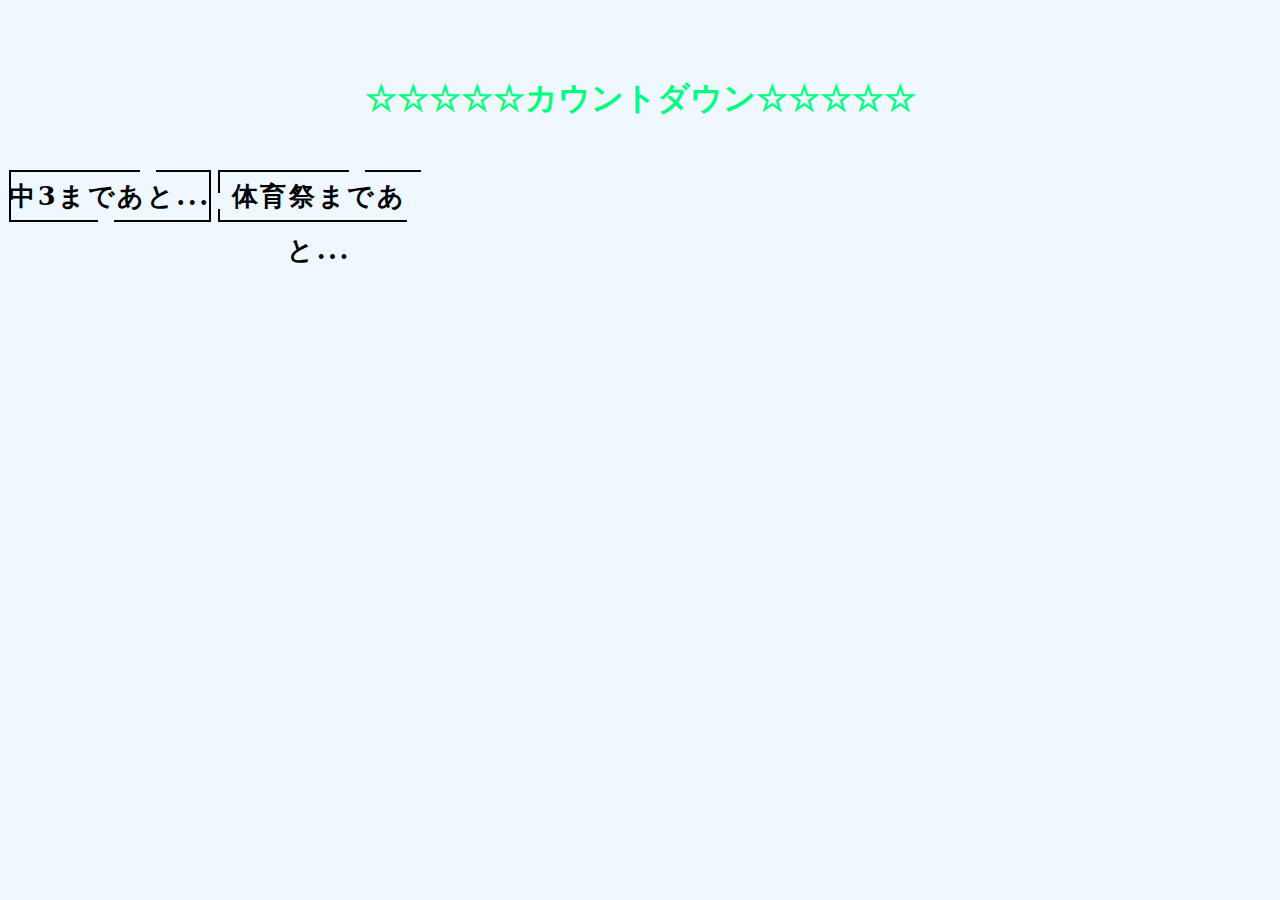
==== index.html @ 4bfda3f2 "Update index.html" ====
<!DOCTYPE html>
<html>
<head prefix=”og: http://ogp.me/ns#”>
<meta charset='utf-8'>
<title>カウントダウン</title>
　<meta name="description"  content="カウントダウンです。様々な行事等までカウントします。">
　<meta http-equiv="X-UA-Compatible">
　<meta name="viewport" content="width=device-width,initial-scale=0.5">
  <meta name="author" content="じぃ">
  <meta name="keywords" content="じぃ,カウントダウン">
  <meta property="og:url" content="https://ji-113.github.io/countdown/" />
  <meta property="og:type" content="website" />
  <meta property="og:title" content="カウントダウン" />
  <meta property="og:description" content="カウントダウンです。様々な行事等までカウントします。" />
　<meta property="og:site_name" content="カウントダウン" />
  <meta property="og:image" content="" />
  <link rel="apple-touch-icon" sizes="180x180" href="" />
  <link rel="apple-touch-icon-precomposed" href="" />
　<link rel='stylesheet' type='text/css' href='style.css'>
</head>
<body>
  <h1>☆☆☆☆☆カウントダウン☆☆☆☆☆</h1>
<div id="j-third-grade"><a href="https://ji-113.github.io/countdown/j-third-grade.html" class="btn btn-svg">
  <svg>
    <rect x="2" y="2" rx="0" fill="none" width=200 height="50"></rect>
  </svg>
  <span>中3まであと...</span>
</a>
<a href="https://ji-113.github.io/countdown/Seiga-festival.html" class="btn btn-svg">
  <svg>
    <rect x="2" y="2" rx="0" fill="none" width=250 height="50"></rect>
  </svg>
  <span>体育祭まであと...</span>
</a>
</div>
</body>
</html>
---- style.css ----
html, body {
  font-family: 'Noto Serif JP','serif','ＭＳ Ｐ明朝';
  font-size: 16px;
  background-color: #F0F8FF;
}

h1 {
  color: #00FF7F;
  text-align: center;
  font-size: 2rem;
  margin: 3rem;
}

p{
  text-align: center;
}

#j-third-grade {
*,
*:before,
*:after {
  -webkit-box-sizing: inherit;
  box-sizing: inherit;
}

html {
  -webkit-box-sizing: border-box;
  box-sizing: border-box;
  font-size: 62.5%;
}

body {
  padding: 30px;
}

.btn,
a.btn,
button.btn {
  font-size: 1.6rem;
  font-weight: 700;
  line-height: 1.5;
  position: relative;
  display: inline-block;
  padding: 1rem 4rem;
  cursor: pointer;
  -webkit-user-select: none;
  -moz-user-select: none;
  -ms-user-select: none;
  user-select: none;
  -webkit-transition: all 0.3s;
  transition: all 0.3s;
  text-align: center;
  vertical-align: middle;
  text-decoration: none;
  letter-spacing: 0.1em;
  color: #212529;
  border-radius: 0.5rem;
}

a.btn-svg {
  font-weight: 700;
  line-height: 54px;

  width: 204px;
  height: 54px;
  padding: 0;

  cursor: pointer;
  text-decoration: none;

  background-color: transparent;
}

a.btn-svg svg {
  position: absolute;
  top: 0;
  left: 0;

  width: 100%;
  height: 100%;
}

a.btn-svg svg rect {
  -webkit-transition: all 400ms ease;
  transition: all 400ms ease;

  stroke: #000;
  stroke-width: 2;
  stroke-dasharray: 200px, 16px;
  stroke-dashoffset: 70px;
}

a.btn-svg:hover svg rect {
  stroke-dashoffset: 284px;
}

a.btn-svg span {
  color: #000;
}
}
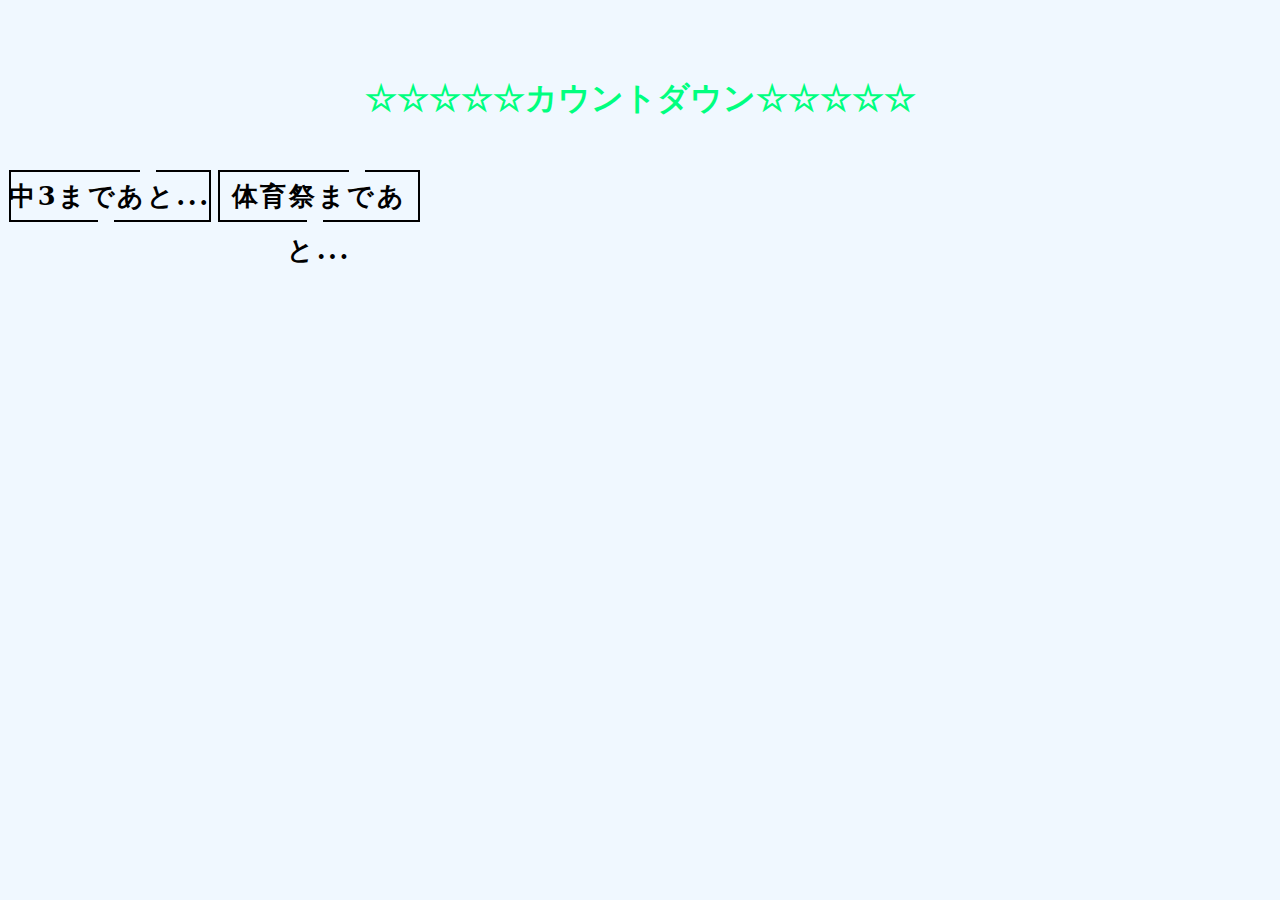
==== commit 2aefda7d: "Update index.html" ====
--- a/index.html
+++ b/index.html
@@ -28,7 +28,7 @@
 </a>
 <a href="https://ji-113.github.io/countdown/Seiga-festival.html" class="btn btn-svg">
   <svg>
-    <rect x="2" y="2" rx="0" fill="none" width=250 height="50"></rect>
+    <rect x="2" y="2" rx="0" fill="none" width=200 height="50"></rect>
   </svg>
   <span>体育祭まであと...</span>
 </a>
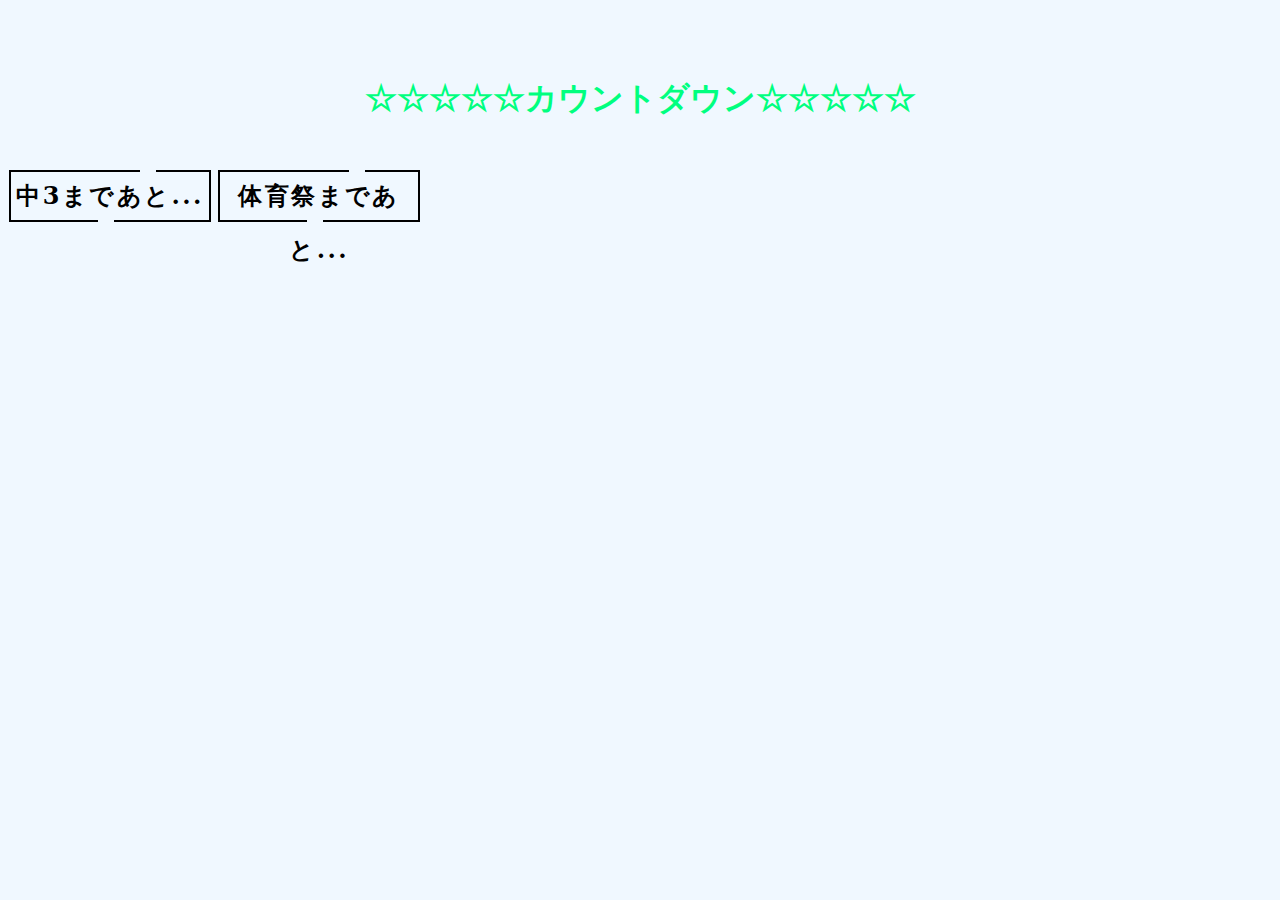
==== commit 8611493c: "Update index.html" ====
--- a/index.html
+++ b/index.html
@@ -13,10 +13,11 @@
   <meta property="og:title" content="カウントダウン" />
   <meta property="og:description" content="カウントダウンです。様々な行事等までカウントします。" />
 　<meta property="og:site_name" content="カウントダウン" />
-  <meta property="og:image" content="" />
-  <link rel="apple-touch-icon" sizes="180x180" href="" />
-  <link rel="apple-touch-icon-precomposed" href="" />
+  <meta property="og:image" content="スクリーンショット 2024-03-31 215924.png" />
+  <link rel="apple-touch-icon" sizes="180x180" href="スクリーンショット 2024-03-31 215924.png" />
+  <link rel="icon" href="favicon.ico" />
 　<link rel='stylesheet' type='text/css' href='style.css'>
+  <link rel="manifest" href="./manifest.json">
 </head>
 <body>
   <h1>☆☆☆☆☆カウントダウン☆☆☆☆☆</h1>
--- a/style.css
+++ b/style.css
@@ -36,7 +36,7 @@
 .btn,
 a.btn,
 button.btn {
-  font-size: 1.6rem;
+  font-size: 1.5rem;
   font-weight: 700;
   line-height: 1.5;
   position: relative;
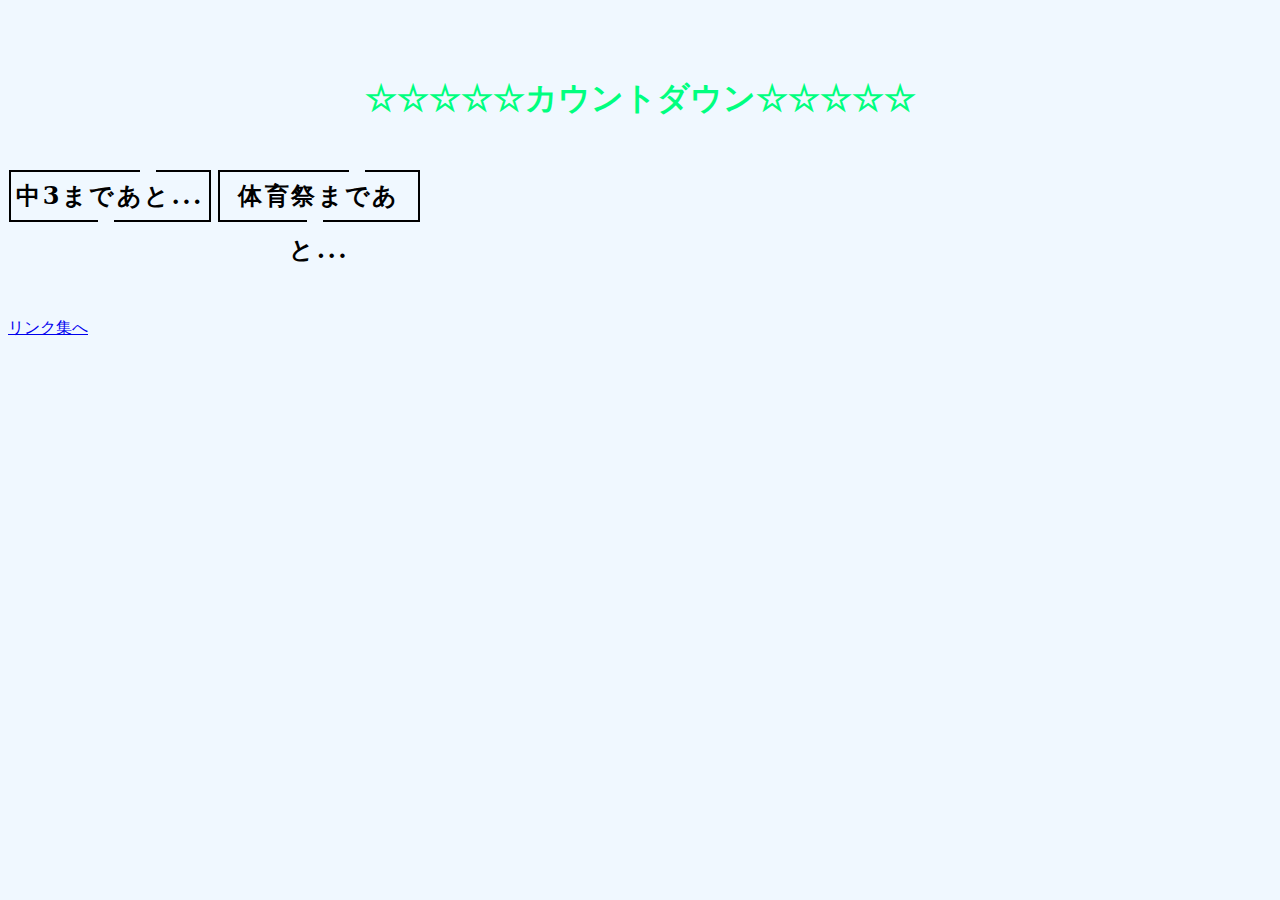
==== commit 10c48fcc: "Update index.html" ====
--- a/index.html
+++ b/index.html
@@ -20,8 +20,17 @@
   <link rel="manifest" href="./manifest.json">
 </head>
 <body>
+  <script>
+  if ('serviceWorker' in navigator) {
+    navigator.serviceWorker.register('./sw.js').then(registration => {
+      console.log('ServiceWorker registration successful.');
+    }).catch(err => {
+      console.log('ServiceWorker registration failed.');
+    });
+  }
+</script>
   <h1>☆☆☆☆☆カウントダウン☆☆☆☆☆</h1>
-<div id="j-third-grade"><a href="https://ji-113.github.io/countdown/j-third-grade.html" class="btn btn-svg">
+<div id="iroiro"><div id="j-third-grade"><a href="https://ji-113.github.io/countdown/j-third-grade.html" class="btn btn-svg">
   <svg>
     <rect x="2" y="2" rx="0" fill="none" width=200 height="50"></rect>
   </svg>
@@ -34,5 +43,8 @@
   <span>体育祭まであと...</span>
 </a>
 </div>
+</div>
+<br><br><br><br><br>
+<div id="link"><a href="https://ji-113.github.io/link/" class="btn_27" target=”_blank”>リンク集へ</a></div>
 </body>
 </html>
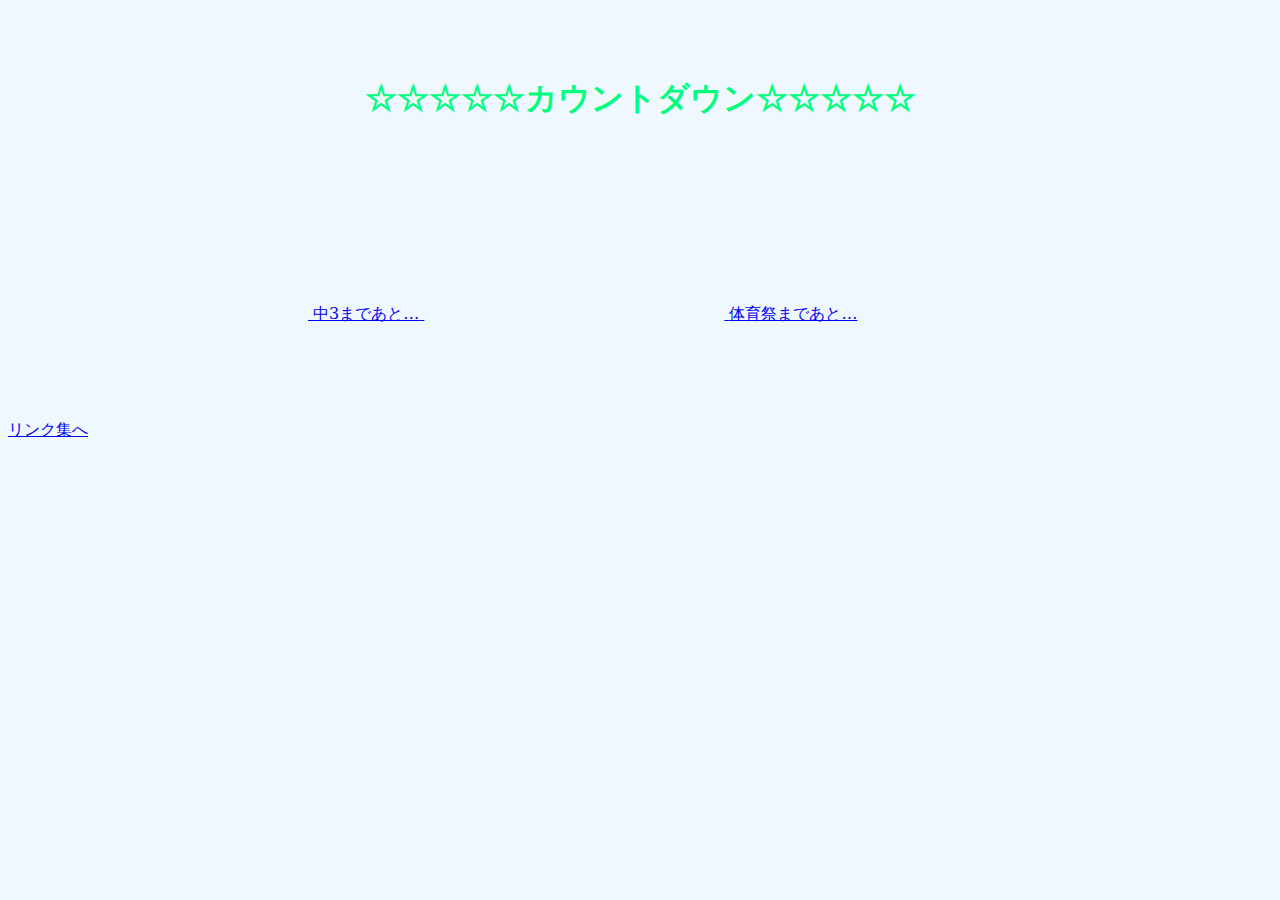
==== commit bdbc5d78: "Update index.html" ====
--- a/index.html
+++ b/index.html
@@ -34,13 +34,13 @@
   <svg>
     <rect x="2" y="2" rx="0" fill="none" width=200 height="50"></rect>
   </svg>
-  <span>中3まであと...</span>
+  <span>中3まであと…</span>
 </a>
 <a href="https://ji-113.github.io/countdown/Seiga-festival.html" class="btn btn-svg">
   <svg>
     <rect x="2" y="2" rx="0" fill="none" width=200 height="50"></rect>
   </svg>
-  <span>体育祭まであと...</span>
+  <span>体育祭まであと…</span>
 </a>
 </div>
 </div>
--- a/style.css
+++ b/style.css
@@ -33,6 +33,7 @@
   padding: 30px;
 }
 
+#iroiro {
 .btn,
 a.btn,
 button.btn {
@@ -98,3 +99,54 @@
   color: #000;
 }
 }
+
+#link {
+  a.btn_27 {
+	display: block;
+	text-align: center;
+	vertical-align: middle;
+	text-decoration: none;
+	width: 120px;
+	margin: auto;
+	padding: 1rem 4rem;
+	color: #fff;
+	font-weight: bold;
+	background: #27acd9;
+	position: relative;
+	transition: 0.3s ease-in-out;
+}
+a.btn_27:hover {
+    background: #fff;
+    color: #27acd9;
+}
+a.btn_27:before, a.btn_27:after {
+  box-sizing: inherit;
+  content: "";
+  position: absolute;
+  border: 2px solid transparent;
+  width: 0;
+  height: 0;
+}
+a.btn_27:before {
+  top: 0;
+  left: 0;
+}
+a.btn_27:after {
+  bottom: 0;
+  right: 0;
+}
+a.btn_27:hover:before, a.btn_27:hover:after {
+  width: 100%;
+  height: 100%;
+}
+a.btn_27:hover:before {
+  border-top-color: #27acd9;
+  border-right-color: #27acd9;
+  transition: width 0.15s ease-out, height 0.15s ease-out 0.15s;
+}
+a.btn_27:hover:after {
+  border-bottom-color: #27acd9;
+  border-left-color: #27acd9;
+  transition: border-color 0s ease-out 0.2s, width 0.15s ease-out 0.2s, height 0.15s ease-out 0.3s;
+}
+}
